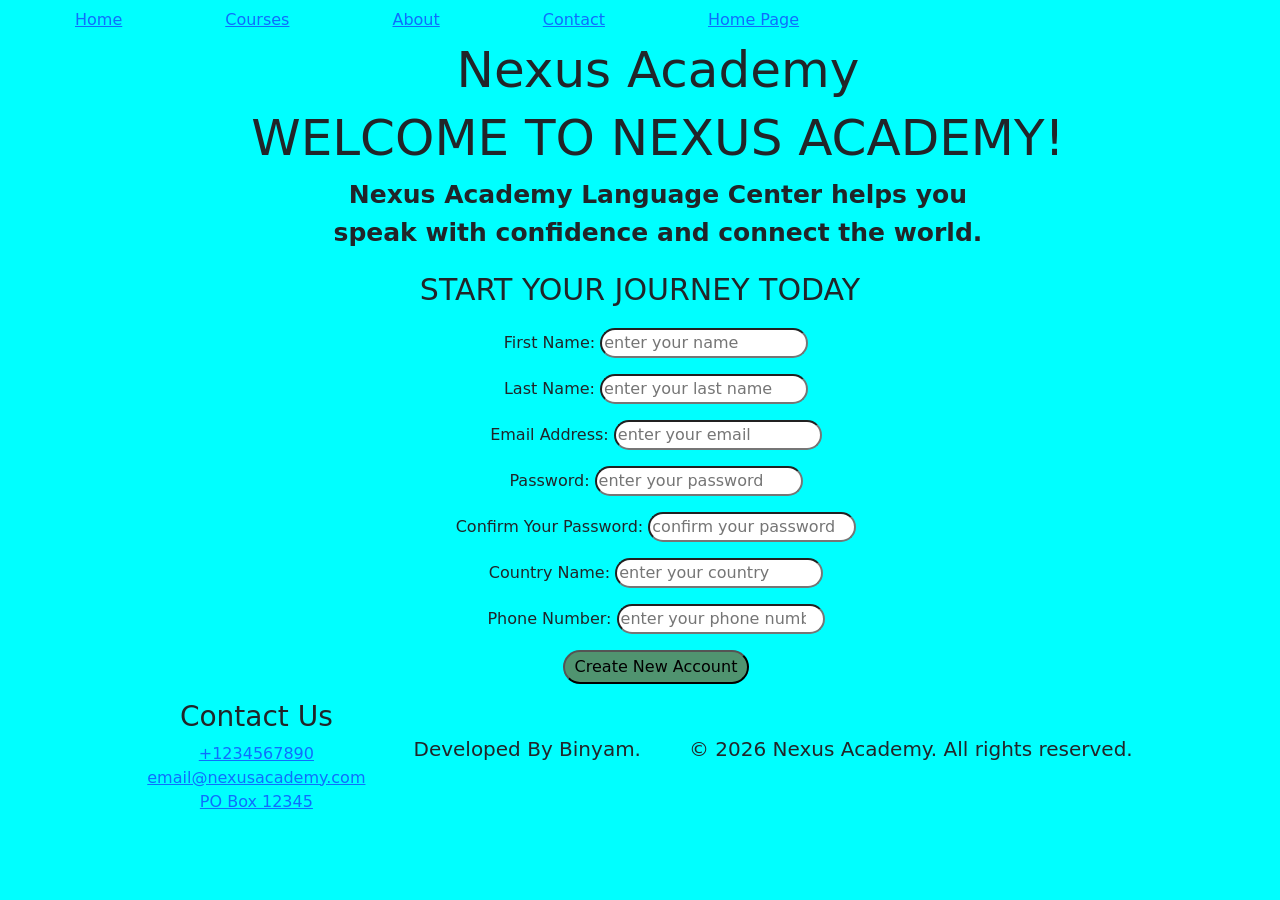
==== index-nexus.html @ 51656866 "new update to become a responsive" ====
<!doctype html>
<html lang="en">

<head>
  <meta charset="UTF-8">
  <meta name="viewport" content="width=device-width, initial-scale=1.0">
  <link rel="preconnect" href="https://fonts.googleapis.com">
  <link rel="preconnect" href="https://fonts.gstatic.com" crossorigin>
  <link href="https://fonts.googleapis.com/css2?family=Roboto+Slab:wght@100..900&display=swap" rel="stylesheet">
  <!-- <link rel="stylesheet" href="./Bootstrap file/bootstrap.css"> -->
  <link href="https://cdn.jsdelivr.net/npm/bootstrap@5.3.8/dist/css/bootstrap.min.css" rel="stylesheet"
    integrity="sha384-sRIl4kxILFvY47J16cr9ZwB07vP4J8+LH7qKQnuqkuIAvNWLzeN8tE5YBujZqJLB" crossorigin="anonymous">
  <script src="https://cdn.jsdelivr.net/npm/bootstrap@5.3.8/dist/js/bootstrap.bundle.min.js"
    integrity="sha384-FKyoEForCGlyvwx9Hj09JcYn3nv7wiPVlz7YYwJrWVcXK/BmnVDxM+D2scQbITxI"
    crossorigin="anonymous"></script>
  <link rel="stylesheet" href="./Recipes project/Recipe CSS/nexus.css">
  <title>Nexus Academy</title>
</head>

<body>
  <!-- header and navigation -->
  <header class="container text-center navbar">
    <nav class="d-flex justify-content-center align-items-center gap-5 ">
      <a class="home" href="www.nexusacademy.com">Home</a>
      <a class="courses" href="www.nexusacademy.com/courses">Courses</a>
      <a class="about" href="www.nexusacademy.com/about">About</a>
      <a class="contact" href="www.nexusacademy.com/contact">Contact</a>
      <a class="contact" href="./Recipes project/Recipe CSS/nex-log.html">Home Page</a>
    </nav>
  </header>
  <!-- Sign-up description -->
  <main class=" container text-center">
    <section class="description">

      <section class="">
        <h1>Nexus Academy</h1>
        <h1>WELCOME TO NEXUS ACADEMY!</h1>
      </section>

      <div class="paragraph11">
        <strong>
          Nexus Academy Language Center helps you<br> speak with confidence and connect the world.</p>
        </strong>
      </div>
    </section>
    <!-- here is the sign-up form -->

    <section class="form-container">
      <div class="start">
        <p>START YOUR JOURNEY TODAY</p>
      </div>

      <form>
        <section>
          <div class="">
            <ul>
              <label for="first-name">First Name:</label> 
              <input type="text" id="first-name" name="first-name" placeholder="enter your name" required>
            </ul>
            <ul>
              <label id="ln" for="last-name">Last Name:</label> 
              <input type="text" id="last-name" name="last-name" placeholder="enter your last name" required>
            </ul>
          </div>
        </section>
        <section class="">
          <div>
            <ul>
              <label for="email">Email Address:</label> 
              <input type="email" id="email-address" name="email" placeholder="enter your email" required>
            </ul>
            <ul>
              <label for="password">Password:</label> 
              <input type="password" id="password" name="password" placeholder="enter your password" required>
            </ul>
            <ul>
              <label for="password">Confirm Your Password:</label> 
              <input type="password" id="confirm-password" name="confirm-password" placeholder="confirm your password"
                required>
            </ul>
            <div class="">
              <ul>
                <label for="country">Country Name:</label>
                <input type="text" id="country" name="country"
                  oninput="this.value = this.value.replace(/[^A-Za-z ]/g, '')" placeholder="enter your country"
                  required>
              </ul>
              <ul>
                <label for="phone number">Phone Number:</label>
                <input type="number" id="phone-number" name="phone number" placeholder="enter your phone number"
                  required>
              </ul>
            </div>
            <ul>
              <button id="btn" type="submit">Create New Account</button>
            </ul>
          </div>
        </section>
      </form>

    </section>
  </main>

  <footer class="container text-center my-3">
    <div class="footer d-flex justify-content-center align-items-center gap-5">
      <nav>
        <h3>Contact Us</h3>
        <div class="#">
          <a href="www.nexusacademy.com/contact">+1234567890</a><br>
          <a href="www.nexusacademy.com/email">email@nexusacademy.com</a><br>
          <a href="www.nexusacademy.com/PO.Box">PO Box 12345</a>
        </div>

      </nav>
      <p class="fs-5">Developed By Binyam.</p>
      <p class="fs-5">&copy; 2026 Nexus Academy. All rights reserved.</p>
    </div>
  </footer>
</body>

</html>
---- Recipes project/Recipe CSS/nexus.css ----
.title {
  background-color: rgb(61, 28, 59);
  padding: 5px;
  text-align: center;
  color: white;
  position: relative;
}
h1 {
  font-size: 50px;
}
.navs {
  display: flex;
}
.home {
  margin-left: 5px;
  margin-right: 55px;
}
.courses {
  margin-right: 55px;
}
.contact {
  margin-left: 55px;
}
body {
  background-color: aqua;
}
.forms {
  background-color: rgb(202, 209, 216);
}

.learn {
  font-size: 35px;
}
.paragraph11 {
  font-size: 25px;
}
.mixed-form {
  display: flex;
  align-items: center;
}
.start {
  font-size: 30px;
}
.forms {
  margin-left: 125px;
  border: 2px solid rgb(87, 15, 15);
  margin-top: 35px;

  border-radius: 2rem;
  border-width: 3px;
  padding-top: 5px;
  padding-right: 10px;
  padding-left: 5px;
  padding-bottom: 30px;
}
.both-names {
  display: flex;
}
.middle-form {
  padding-left: 20%;
}
button {
  cursor: pointer;
}
#btn {
  border-width: 2px;
  border-radius: 2rem;
  padding-left: 10px;
  padding-right: 10px;
  padding-bottom: 3px;
  padding-top: 3px;
  background-color: rgb(80, 148, 112);
}
#btn:hover{
  background-color: coral;
}
#first-name,
#last-name,
#email-address,
#password,
#confirm-password,
#country,
#phone-number {
  border-radius: 2rem;
}
.mixed-format {
  border: 2px solid rgb(21, 6, 6);
  display: flex;
  align-items: center;
  border-radius: 1.5rem;
  padding-top: 5px;
  padding-bottom: 3%;
  width: 960px;
  margin-left: auto;
  margin-right: auto;
  margin-top: 5px;
  background-color: rgb(223, 217, 221);
}
.formats {
  font-size: 25px;
  border-radius: 1.5rem;
  margin-left: 30%;
  box-sizing: border-box;
}
.description {
  font-size: 25px;
  border-radius: 1.5rem;
  margin-right: 20px;
  margin-left: 5%;
}
#pass {
  font-size: 15px;
  text-decoration: none;
}
#login:hover{
  background-color: coral;
}
#login {
  padding: 2%;
  padding-left: 66px;
  padding-right: 66px;
  border-radius: 2rem;
  background-color: rgb(113, 113, 234);
  color: whitesmoke;
}
.log-pass {
  padding: 2%;
  border-radius: 2rem;
}
#email {
  padding: 2%;
  border-radius: 2rem;
}
#sign{
text-decoration: none;
 color: blue;
}
#sign:hover{
  text-decoration: underline;
}
.signup {
  font-size: 20px;
}
.with-goo:hover{
  background-color: coral;
}
.with-goo {
  padding: 2%;
  padding-left: 18.5px;
  padding-right: 18.5px;
  border-radius: 2rem;
  background-color: rgb(129, 99, 143);
  color: whitesmoke;
}
#or {
  font-size: 15px;
  padding-left: 70px;
}
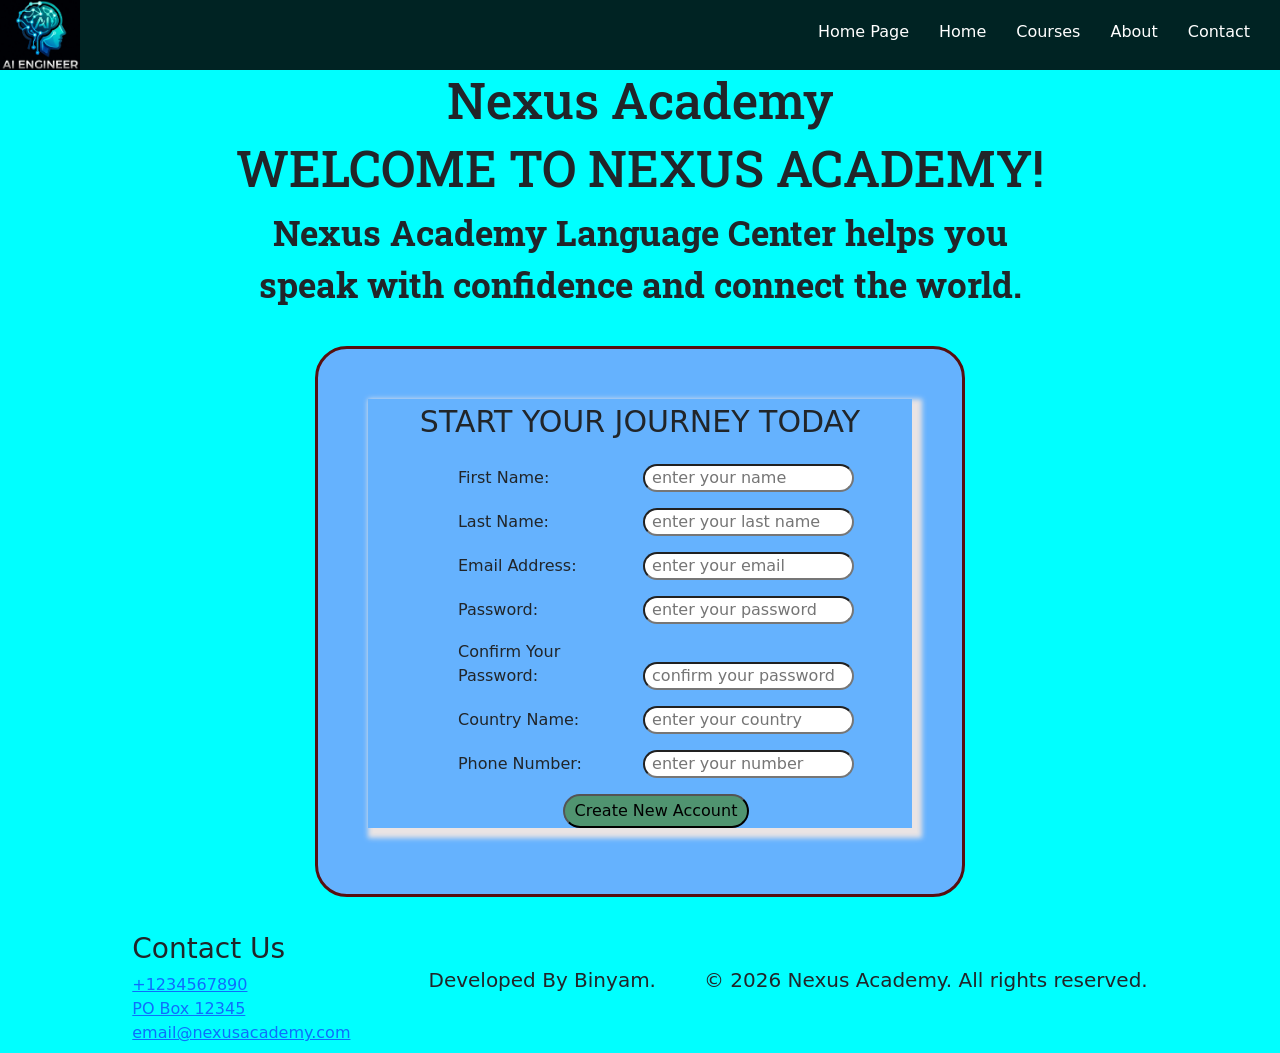
==== commit 43d63a94: "update" ====
--- a/index-nexus.html
+++ b/index-nexus.html
@@ -7,26 +7,28 @@
   <link rel="preconnect" href="https://fonts.googleapis.com">
   <link rel="preconnect" href="https://fonts.gstatic.com" crossorigin>
   <link href="https://fonts.googleapis.com/css2?family=Roboto+Slab:wght@100..900&display=swap" rel="stylesheet">
-  <!-- <link rel="stylesheet" href="./Bootstrap file/bootstrap.css"> -->
-  <link href="https://cdn.jsdelivr.net/npm/bootstrap@5.3.8/dist/css/bootstrap.min.css" rel="stylesheet"
-    integrity="sha384-sRIl4kxILFvY47J16cr9ZwB07vP4J8+LH7qKQnuqkuIAvNWLzeN8tE5YBujZqJLB" crossorigin="anonymous">
-  <script src="https://cdn.jsdelivr.net/npm/bootstrap@5.3.8/dist/js/bootstrap.bundle.min.js"
-    integrity="sha384-FKyoEForCGlyvwx9Hj09JcYn3nv7wiPVlz7YYwJrWVcXK/BmnVDxM+D2scQbITxI"
-    crossorigin="anonymous"></script>
+  <link rel="stylesheet" href="./Bootstrap file/bootstrap.css">
   <link rel="stylesheet" href="./Recipes project/Recipe CSS/nexus.css">
   <title>Nexus Academy</title>
 </head>
 
 <body>
   <!-- header and navigation -->
-  <header class="container text-center navbar">
-    <nav class="d-flex justify-content-center align-items-center gap-5 ">
-      <a class="home" href="www.nexusacademy.com">Home</a>
-      <a class="courses" href="www.nexusacademy.com/courses">Courses</a>
-      <a class="about" href="www.nexusacademy.com/about">About</a>
-      <a class="contact" href="www.nexusacademy.com/contact">Contact</a>
-      <a class="contact" href="./Recipes project/Recipe CSS/nex-log.html">Home Page</a>
+  <header class="header-wrapper">
+    <nav>
+      <div>
+        <img src="./Recipes project/Recipe CSS/logo image/LOGO.png" alt="my logo" width="80px">
+      </div>
+      <ul class="nav-list">
+        <li><a class="contact" href="./Recipes project/Recipe CSS/nex-log.html">Home Page</a></li>
+        <li><a class="courses" href="www.nexusacademy.com/Home">Home</a></li>
+        <li><a class="courses" href="www.nexusacademy.com/courses">Courses</a></li>
+        <li><a class="about" href="www.nexusacademy.com/about">About</a></li>
+        <li><a class="contact" href="www.nexusacademy.com/contact">Contact</a></li>
+      </ul>
+      <div class="menu-icon" onclick="toggleMenu()" id="menu">&#9776</div>
     </nav>
+
   </header>
   <!-- Sign-up description -->
   <main class=" container text-center">
@@ -46,19 +48,18 @@
     <!-- here is the sign-up form -->
 
     <section class="form-container">
-      <div class="start">
-        <p>START YOUR JOURNEY TODAY</p>
-      </div>
-
-      <form>
+      <form class="general-wrapper">
+        <div class="start">
+          <p>START YOUR JOURNEY TODAY</p>
+        </div>
         <section>
           <div class="">
             <ul>
-              <label for="first-name">First Name:</label> 
+              <label for="first-name">First Name:</label>
               <input type="text" id="first-name" name="first-name" placeholder="enter your name" required>
             </ul>
             <ul>
-              <label id="ln" for="last-name">Last Name:</label> 
+              <label id="ln" for="last-name">Last Name:</label>
               <input type="text" id="last-name" name="last-name" placeholder="enter your last name" required>
             </ul>
           </div>
@@ -66,15 +67,15 @@
         <section class="">
           <div>
             <ul>
-              <label for="email">Email Address:</label> 
+              <label for="email">Email Address:</label>
               <input type="email" id="email-address" name="email" placeholder="enter your email" required>
             </ul>
             <ul>
-              <label for="password">Password:</label> 
+              <label for="password">Password:</label>
               <input type="password" id="password" name="password" placeholder="enter your password" required>
             </ul>
             <ul>
-              <label for="password">Confirm Your Password:</label> 
+              <label for="password">Confirm Your Password:</label>
               <input type="password" id="confirm-password" name="confirm-password" placeholder="confirm your password"
                 required>
             </ul>
@@ -87,7 +88,7 @@
               </ul>
               <ul>
                 <label for="phone number">Phone Number:</label>
-                <input type="number" id="phone-number" name="phone number" placeholder="enter your phone number"
+                <input type="number" id="phone-number" name="phone number" placeholder="enter your number"
                   required>
               </ul>
             </div>
@@ -101,21 +102,25 @@
     </section>
   </main>
 
-  <footer class="container text-center my-3">
-    <div class="footer d-flex justify-content-center align-items-center gap-5">
+  <footer class="container text-center my-2">
+    <div class="footer d-flex justify-content-center align-items-center gap-md-5 ">
       <nav>
-        <h3>Contact Us</h3>
-        <div class="#">
+
+        <div class="footer-links">
+          <h3>Contact Us</h3>
           <a href="www.nexusacademy.com/contact">+1234567890</a><br>
-          <a href="www.nexusacademy.com/email">email@nexusacademy.com</a><br>
-          <a href="www.nexusacademy.com/PO.Box">PO Box 12345</a>
+          <a href="www.nexusacademy.com/PO.Box">PO Box 12345</a> <br>
+          <a href="www.nexusacademy.com/email">email@nexusacademy.com</a>
         </div>
-
       </nav>
       <p class="fs-5">Developed By Binyam.</p>
       <p class="fs-5">&copy; 2026 Nexus Academy. All rights reserved.</p>
     </div>
   </footer>
+  <!-- little javascript for the responsive side bar menu -->
+  <!-- <script src="./Recipes project/Recipe CSS/nexus-script.js"></script> -->
+
+
 </body>
 
 </html>
--- a/Recipes project/Recipe CSS/nexus.css
+++ b/Recipes project/Recipe CSS/nexus.css
@@ -1,78 +1,145 @@
-.title {
-  background-color: rgb(61, 28, 59);
-  padding: 5px;
-  text-align: center;
-  color: white;
-  position: relative;
-}
-h1 {
-  font-size: 50px;
-}
-.navs {
-  display: flex;
-}
-.home {
-  margin-left: 5px;
-  margin-right: 55px;
-}
-.courses {
-  margin-right: 55px;
-}
-.contact {
-  margin-left: 55px;
+/* here is the nexus academy login page styles */
+* {
+  box-sizing: border-box;
+  margin: 0;
+  padding: 0;
 }
 body {
   background-color: aqua;
 }
-.forms {
+.general-wrapper{
+  box-shadow: 5px 5px 5px 5px rgb(234, 228, 228);
+}
+.header {
+  font-family: "Playfair Display", serif;
+  font-optical-sizing: auto;
+  font-weight: bold;
+  font-style: normal;
+}
+h1,
+h2 {
+  font-size: 50px;
+}
+.languages h3 {
+  font-size: 35px;
+}
+.mixed-format {
   background-color: rgb(202, 209, 216);
-}
-
-.learn {
+  border: 2px solid rgb(21, 6, 6);
+  border-radius: 1.5rem;
+  padding-top: 15px;
+  padding-bottom: 15px;
+  max-width: 550px;
+  margin: 10px auto;
+  width: 90%;
+}
+#login-account {
+  font-size: 25px;
+}
+#address {
+  font-size: 20px;
+}
+#password-label {
+  font-size: 20px;
+}
+#pass {
+  font-size: 15px;
+  text-decoration: none;
+}
+#login:hover {
+  background-color: coral;
+}
+.signup {
+  font-size: 15px;
+}
+#sign {
+  text-decoration: none;
+}
+#login {
+  margin-bottom: 10px;
+  padding: 0.2%;
+  padding-left: 66px;
+  padding-right: 66px;
+  border-radius: 2rem;
+  background-color: rgb(113, 113, 234);
+  color: whitesmoke;
+}
+.with-goo:hover {
+  background-color: coral;
+}
+.with-goo {
+  margin-bottom: 10px;
+  padding: 0.2%;
+  padding-left: 18.5px;
+  padding-right: 18.5px;
+  border-radius: 2rem;
+  background-color: rgb(129, 99, 143);
+  color: whitesmoke;
+}
+#email,
+.log-pass {
+  border-radius: 2rem;
+}
+/* here starts the styles for the sign-up form */
+ .header-wrapper{
+  background-color:rgba(0, 0, 0, 0.861);
+ }
+ header nav{
+  display: flex;
+  justify-content: space-between;
+ }
+ .header-wrapper a{
+  color: white;
+  text-decoration: none;
+ }
+ .header-wrapper li{
+  list-style: none;
+ }
+ #menu{
+  color: white;
+   text-align: left;
+   margin: auto;
+   margin-right: 15px;
+   font-size: 30px;
+ }
+ nav ul{
+  display: flex;
+ }
+ nav a{
+  margin-right: 30px;
+ }
+ ul li{
+ padding-top:20px;
+ }
+  li a:hover{
+  color: coral;
+ }
+ /* nav-list.show{
+  display: flex;
+ } */
+.description {
+  font-family: "Roboto Slab", serif;
+  font-optical-sizing: auto;
+  font-weight: weight;
+  font-style: normal;
+}
+.paragraph11 {
   font-size: 35px;
 }
-.paragraph11 {
-  font-size: 25px;
-}
-.mixed-form {
-  display: flex;
-  align-items: center;
+.form-container {
+  box-sizing: border-box;
+  background-color: rgb(101, 178, 254);
+  border: 2px solid rgb(87, 15, 15);
+  border-radius: 2rem;
+  border-width: 3px;
+  width: 90%;
+  max-width: 650px;
+  padding: 50px;
+  margin: 35px auto;
 }
 .start {
   font-size: 30px;
-}
-.forms {
-  margin-left: 125px;
-  border: 2px solid rgb(87, 15, 15);
-  margin-top: 35px;
-
-  border-radius: 2rem;
-  border-width: 3px;
-  padding-top: 5px;
-  padding-right: 10px;
-  padding-left: 5px;
-  padding-bottom: 30px;
-}
-.both-names {
-  display: flex;
-}
-.middle-form {
-  padding-left: 20%;
-}
-button {
-  cursor: pointer;
-}
-#btn {
-  border-width: 2px;
-  border-radius: 2rem;
-  padding-left: 10px;
-  padding-right: 10px;
-  padding-bottom: 3px;
-  padding-top: 3px;
-  background-color: rgb(80, 148, 112);
-}
-#btn:hover{
-  background-color: coral;
+  margin-bottom: 20px;
 }
 #first-name,
 #last-name,
@@ -83,76 +150,52 @@
 #phone-number {
   border-radius: 2rem;
 }
-.mixed-format {
-  border: 2px solid rgb(21, 6, 6);
-  display: flex;
-  align-items: center;
-  border-radius: 1.5rem;
-  padding-top: 5px;
-  padding-bottom: 3%;
-  width: 960px;
-  margin-left: auto;
-  margin-right: auto;
-  margin-top: 5px;
-  background-color: rgb(223, 217, 221);
-}
-.formats {
-  font-size: 25px;
-  border-radius: 1.5rem;
-  margin-left: 30%;
+input{
   box-sizing: border-box;
-}
-.description {
-  font-size: 25px;
-  border-radius: 1.5rem;
-  margin-right: 20px;
-  margin-left: 5%;
-}
-#pass {
-  font-size: 15px;
-  text-decoration: none;
-}
-#login:hover{
+   padding-left: 7px;
+}
+#btn {
+  border-width: 2px;
+  border-radius: 2rem;
+  padding: 3px 10px;
+  background-color: rgb(80, 148, 112);
+}
+#btn:hover {
   background-color: coral;
 }
-#login {
-  padding: 2%;
-  padding-left: 66px;
-  padding-right: 66px;
-  border-radius: 2rem;
-  background-color: rgb(113, 113, 234);
-  color: whitesmoke;
-}
-.log-pass {
-  padding: 2%;
-  border-radius: 2rem;
-}
-#email {
-  padding: 2%;
-  border-radius: 2rem;
-}
-#sign{
-text-decoration: none;
- color: blue;
-}
-#sign:hover{
-  text-decoration: underline;
-}
-.signup {
-  font-size: 20px;
-}
-.with-goo:hover{
-  background-color: coral;
-}
-.with-goo {
-  padding: 2%;
-  padding-left: 18.5px;
-  padding-right: 18.5px;
-  border-radius: 2rem;
-  background-color: rgb(129, 99, 143);
-  color: whitesmoke;
-}
-#or {
-  font-size: 15px;
-  padding-left: 70px;
-}
+label {
+  width: 180px;
+  text-align: left;
+}
+.footer-links {
+  text-align: left;
+}
+@media (max-width: 600px) {
+  .form-container {
+    width: 90%;
+    padding: 20px;
+  }
+  label {
+    width: 100%;
+    text-align: left;
+    margin-bottom: 5px;
+  }
+  .footer {
+     display: flex;
+     flex-direction: column;
+  }
+  footer p{
+    margin-top: 5px;
+  }
+}
+/* media query for the mobile responsive */
+@media(max-width:600px){
+  nav li{
+    display: none;
+  }
+}
+@media(min-width:600px){
+  #menu{
+    display: none;
+  }
+}
